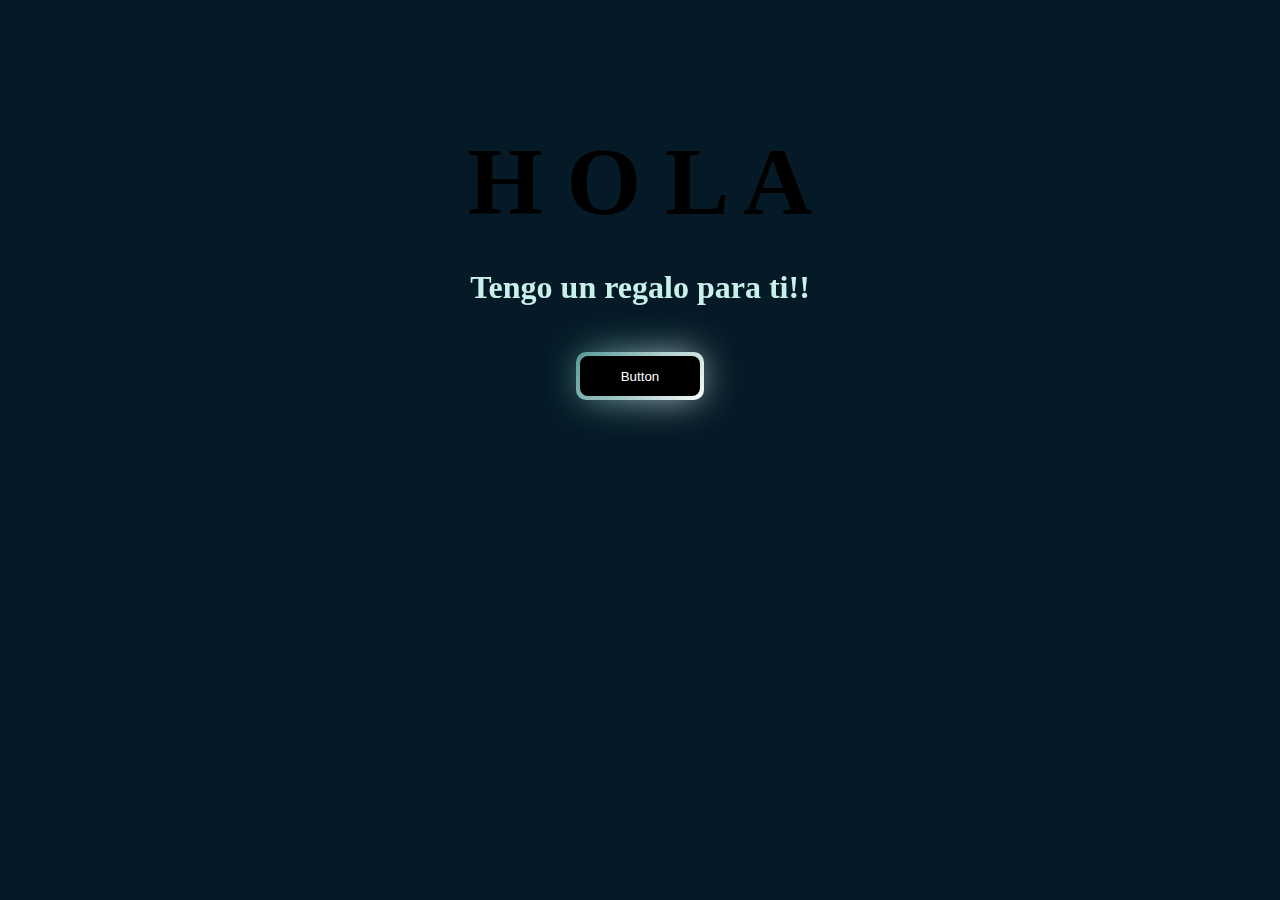
==== index.html @ 6ed1ecdd "Upload Files" ====
<!DOCTYPE html>
<html>
  <head>
    <!--Metadatos | Metadata-->
    <meta charset="utf-8" />
    <meta name="author" content="SiegBoss" />
    <meta name="description" content="Pagina principal" />
    <meta name="viewport" content="width=device-width, initial-scale=1" />
    <!--Titulo | Title-->
    <title>Regalo</title>
    <!--Icono | Icon-->
    <link rel="icon" type="image/x-icon" href="images/logo_willy.png" />
    <!-- Enlazar a Bootstrap | Link to Bootstrap -->
    <link href="https://cdn.jsdelivr.net/npm/bootstrap@5.3.2/dist/css/bootstrap.min.css" rel="stylesheet" integrity="sha384-T3c6CoIi6uLrA9TneNEoa7RxnatzjcDSCmG1MXxSR1GAsXEV/Dwwykc2MPK8M2HN" crossorigin="anonymous" />
    <link rel="stylesheet" href="https://cdn.jsdelivr.net/npm/bootstrap-icons@1.11.1/font/bootstrap-icons.css" />
    <!--Enklazar CSS Estilo | Link CSS Style-->
    <link rel="stylesheet" type="text/css" href="style/index.css"/>
  </head>

  <body>
    <div class="main_container">

      <div class="text_hi">
        <span>H</span>
        <span>O</span>
        <span>L</span>
        <span>A</span>
      </div>
      <p class="text">Tengo un regalo para ti!!</p> 
      <button class="button" onclick="location.href='html/flowers.html'">
        Button
      </button>
    </div>

    <!--Enlazar a Bootstrap | Link to Bootstrap-->
    <script src="https://cdn.jsdelivr.net/npm/bootstrap@5.3.2/dist/js/bootstrap.bundle.min.js" integrity="sha384-C6RzsynM9kWDrMNeT87bh95OGNyZPhcTNXj1NW7RuBCsyN/o0jlpcV8Qyq46cDfL" crossorigin="anonymous"></script>
    <!-- Enlazar el card_game.js | Bind the card_game.js -->
    <script src="scripts/index.js "></script>
  </body>
</html>
---- style/index.css ----
/*Estilos generales*/
body{
  background-color: #051a26;
}

/*Estilos del contenedor principal*/
.main_container {
  position: relative;
  text-align: center;
  height: 50%;
  width: 50%;
  margin: 10% auto;
}

/*Estilos del Texto HOLA*/
.text_hi{
  font-size: 6rem;
  font-weight: 900;
}
.text_hi > span{
  animation: glow 2.5s ease-in-out infinite;
}
@keyframes glow{
  0%, 100%{
    color: #fff;
    text-shadow: 0 0 12px #4f9693, 0 0 50px #4f9693, 0 0 100px #4f9693;
  }
  10%, 90%{
    color: #447ca4;
    text-shadow: none;
  }
}
.text_hi > span:nth-child(2){
  animation-delay: .2s ;
}
.text_hi > span:nth-child(3){
  animation-delay: .4s ;
}
.text_hi > span:nth-child(4){
  animation-delay: .6s;
}
.text_hi > span:nth-child(5){
  animation-delay: .8s;
}

/*Estilos del Texto Bienvenido*/
.text{
  font-size: 2rem;
  font-weight: 900;
  color: #c8f1eb;
}

.button {
  position: relative;
  width: 120px;
  height: 40px;
  margin: 50px auto;
  background-color: #000;
  display: flex;
  align-items: center;
  color: white;
  flex-direction: column;
  justify-content: center;
  border: none;
  padding: 12px;
  gap: 12px;
  border-radius: 8px;
  cursor: pointer;
}

.button::before {
  content: '';
  position: absolute;
  inset: 0;
  left: -4px;
  top: -1px;
  margin: auto;
  width: 128px;
  height: 48px;
  border-radius: 10px;
  background: linear-gradient(-45deg, white 0%, #4f9693 100% );
  z-index: -10;
  pointer-events: none;
  transition: all 0.6s cubic-bezier(0.175, 0.885, 0.32, 1.275);
}

.button::after {
  content: "";
  z-index: -1;
  position: absolute;
  inset: 0;
  background: linear-gradient(-45deg, white 0%, #4f9693 100% );
  transform: translate3d(0, 0, 0) scale(0.95);
  filter: blur(20px);
}

.button:hover::after {
  filter: blur(30px);
}

.button:hover::before {
  transform: rotate(-180deg);
}

.button:active::before {
  scale: 0.7;
}
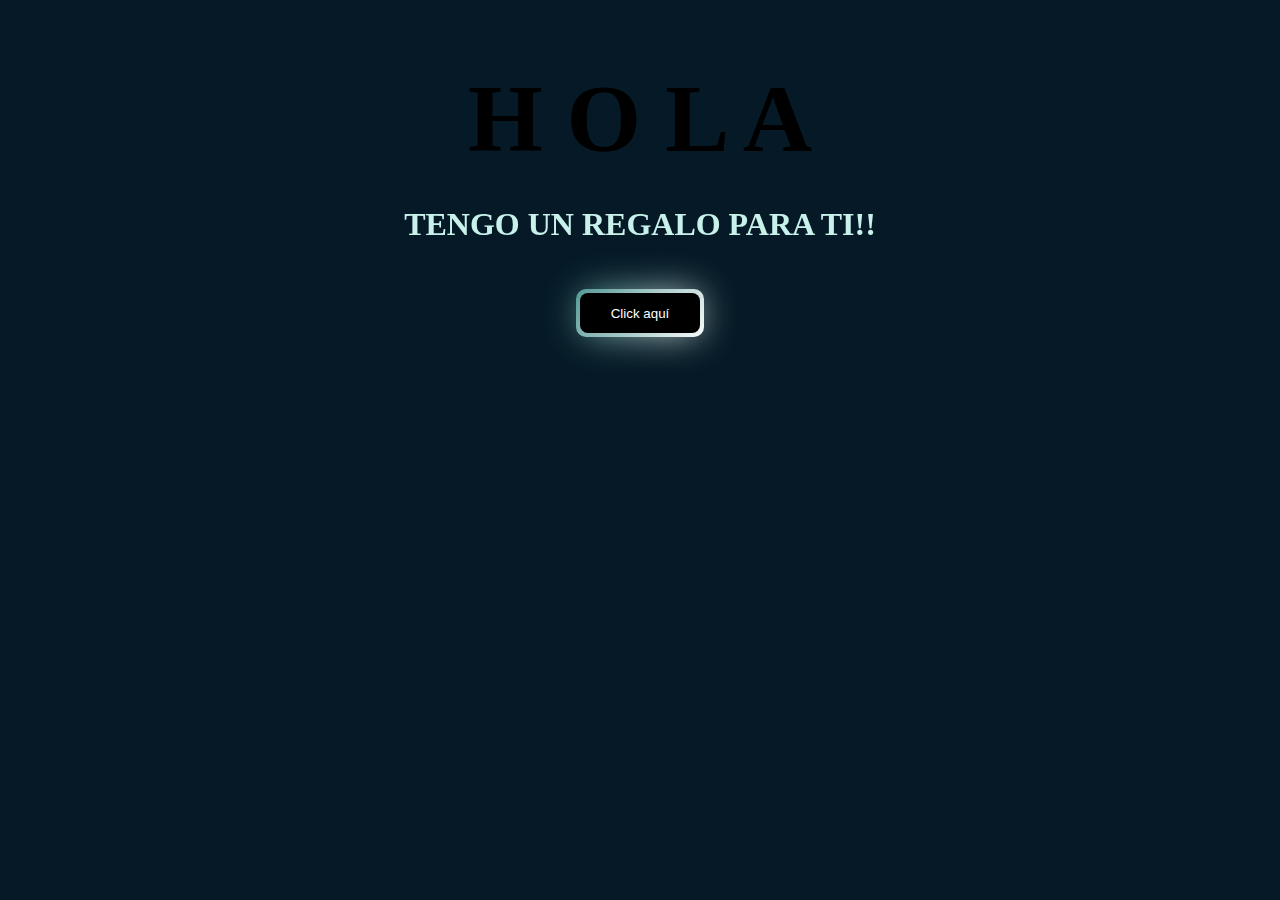
==== commit 90c08550: "Update" ====
--- a/index.html
+++ b/index.html
@@ -10,30 +10,29 @@
     <title>Regalo</title>
     <!--Icono | Icon-->
     <link rel="icon" type="image/x-icon" href="images/logo_willy.png" />
-    <!-- Enlazar a Bootstrap | Link to Bootstrap -->
-    <link href="https://cdn.jsdelivr.net/npm/bootstrap@5.3.2/dist/css/bootstrap.min.css" rel="stylesheet" integrity="sha384-T3c6CoIi6uLrA9TneNEoa7RxnatzjcDSCmG1MXxSR1GAsXEV/Dwwykc2MPK8M2HN" crossorigin="anonymous" />
-    <link rel="stylesheet" href="https://cdn.jsdelivr.net/npm/bootstrap-icons@1.11.1/font/bootstrap-icons.css" />
     <!--Enklazar CSS Estilo | Link CSS Style-->
     <link rel="stylesheet" type="text/css" href="style/index.css"/>
   </head>
 
   <body>
+
+    <!--Contenedor principal | Main container-->
     <div class="main_container">
-
+      <!--Contenedor del texto Hola | Container of the text Hola-->
       <div class="text_hi">
-        <span>H</span>
-        <span>O</span>
-        <span>L</span>
-        <span>A</span>
+        <span class="text_h">H</span>
+        <span class="text_o">O</span>
+        <span class="text_l">L</span>
+        <span class="text_a">A</span>
       </div>
+      <!--Contenedor de texto | Text container-->
       <p class="text">Tengo un regalo para ti!!</p> 
+      <!--Boton | Button-->
       <button class="button" onclick="location.href='html/flowers.html'">
-        Button
+        Click aquí
       </button>
     </div>
-
-    <!--Enlazar a Bootstrap | Link to Bootstrap-->
-    <script src="https://cdn.jsdelivr.net/npm/bootstrap@5.3.2/dist/js/bootstrap.bundle.min.js" integrity="sha384-C6RzsynM9kWDrMNeT87bh95OGNyZPhcTNXj1NW7RuBCsyN/o0jlpcV8Qyq46cDfL" crossorigin="anonymous"></script>
+    
     <!-- Enlazar el card_game.js | Bind the card_game.js -->
     <script src="scripts/index.js "></script>
   </body>
--- a/style/index.css
+++ b/style/index.css
@@ -1,25 +1,29 @@
-/*Estilos generales*/
+/*Estilos generales de la página | General page styles*/
 body{
   background-color: #051a26;
 }
 
-/*Estilos del contenedor principal*/
+
+/*Estilos del contenedor principal | Main container styles*/
 .main_container {
   position: relative;
   text-align: center;
   height: 50%;
   width: 50%;
-  margin: 10% auto;
+  margin: 5% auto;
 }
 
-/*Estilos del Texto HOLA*/
+
+/*Estilos del Texto HOLA | Styles of the text HOLA*/
 .text_hi{
   font-size: 6rem;
   font-weight: 900;
 }
+
 .text_hi > span{
   animation: glow 2.5s ease-in-out infinite;
 }
+
 @keyframes glow{
   0%, 100%{
     color: #fff;
@@ -30,26 +34,34 @@
     text-shadow: none;
   }
 }
-.text_hi > span:nth-child(2){
+
+.text_hi > .text_h{
   animation-delay: .2s ;
 }
-.text_hi > span:nth-child(3){
+
+.text_hi > .text_o{
   animation-delay: .4s ;
 }
-.text_hi > span:nth-child(4){
+
+.text_hi > .text_l{
   animation-delay: .6s;
 }
-.text_hi > span:nth-child(5){
+
+.text_hi > .text_a{
   animation-delay: .8s;
 }
 
-/*Estilos del Texto Bienvenido*/
+
+/*Estilos del Texto | Styles of the text*/
 .text{
   font-size: 2rem;
-  font-weight: 900;
+  font-weight: 700;
+  text-transform: uppercase;
   color: #c8f1eb;
 }
 
+
+/*Estilos del Botón | Styles of the button*/
 .button {
   position: relative;
   width: 120px;
@@ -105,3 +117,34 @@
 .button:active::before {
   scale: 0.7;
 }
+
+
+/*Responsibo | Responsive*/
+
+@media screen and (max-width: 708px){
+  .main_container {
+    width: 100%;
+    margin: 25% auto;
+  }
+  
+  .text_hi{
+    font-size: 5rem;
+  }
+  
+}
+
+@media screen and (max-width: 474px){
+
+  .main_container {
+    width: 100%;
+    margin: 50% auto;
+  }
+  
+  .text_hi{
+    font-size: 3rem;
+  }
+
+  .text{
+    font-size: 1rem;
+  }
+}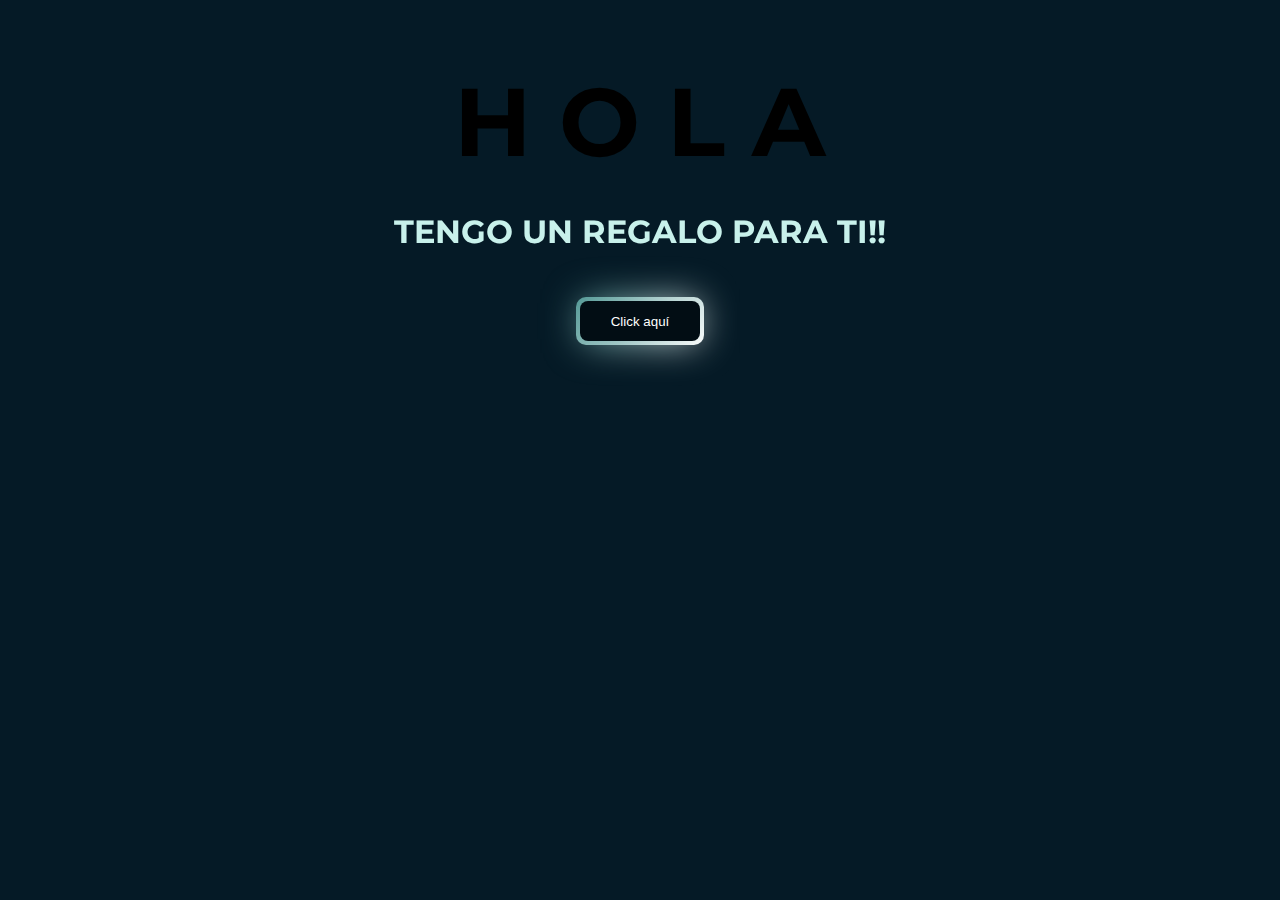
==== commit eea3fd1a: "update" ====
--- a/index.html
+++ b/index.html
@@ -1,6 +1,8 @@
 <!DOCTYPE html>
 <html>
-  <head>
+
+<head>
+
     <!--Metadatos | Metadata-->
     <meta charset="utf-8" />
     <meta name="author" content="SiegBoss" />
@@ -11,29 +13,35 @@
     <!--Icono | Icon-->
     <link rel="icon" type="image/x-icon" href="images/logo_willy.png" />
     <!--Enklazar CSS Estilo | Link CSS Style-->
-    <link rel="stylesheet" type="text/css" href="style/index.css"/>
-  </head>
+    <link rel="stylesheet" type="text/css" href="style/index.css" />
+    <!--Tipografias | Fonts-->
+    <link rel="preconnect" href="https://fonts.googleapis.com">
+    <link rel="preconnect" href="https://fonts.gstatic.com" crossorigin>
+    <link href="https://fonts.googleapis.com/css2?family=Montserrat:wght@400;700&display=swap" rel="stylesheet">
 
-  <body>
+</head>
+
+<body>
 
     <!--Contenedor principal | Main container-->
-    <div class="main_container">
-      <!--Contenedor del texto Hola | Container of the text Hola-->
-      <div class="text_hi">
-        <span class="text_h">H</span>
-        <span class="text_o">O</span>
-        <span class="text_l">L</span>
-        <span class="text_a">A</span>
-      </div>
-      <!--Contenedor de texto | Text container-->
-      <p class="text">Tengo un regalo para ti!!</p> 
-      <!--Boton | Button-->
-      <button class="button" onclick="location.href='html/flowers.html'">
-        Click aquí
-      </button>
+    <div class="main-container">
+
+        <!--Contenedor del texto Hola | Container of the text Hola-->
+        <div class="text-hi">
+            <span class="text-h">H</span>
+            <span class="text-o">O</span>
+            <span class="text-l">L</span>
+            <span class="text-a">A</span>
+        </div>
+
+        <!--Contenedor de texto | Text container-->
+        <p class="text">Tengo un regalo para ti!!</p>
+
+        <!--Boton | Button-->
+        <button class="button" onclick="location.href='pages/flowers.html'">
+            Click aquí
+        </button>
+
     </div>
-    
-    <!-- Enlazar el card_game.js | Bind the card_game.js -->
-    <script src="scripts/index.js "></script>
-  </body>
-</html>
+</body>
+</html>--- a/style/index.css
+++ b/style/index.css
@@ -1,150 +1,155 @@
 /*Estilos generales de la página | General page styles*/
-body{
-  background-color: #051a26;
+body {
+    font-family: 'Montserrat', sans-serif;
+    background-color: #051a26;
 }
 
 
 /*Estilos del contenedor principal | Main container styles*/
-.main_container {
-  position: relative;
-  text-align: center;
-  height: 50%;
-  width: 50%;
-  margin: 5% auto;
+.main-container {
+    position: relative;
+    text-align: center;
+    height: 50%;
+    width: 50%;
+    margin: 5% auto;
 }
 
 
 /*Estilos del Texto HOLA | Styles of the text HOLA*/
-.text_hi{
-  font-size: 6rem;
-  font-weight: 900;
+.text-hi {
+    font-size: 6rem;
+    font-weight: bold;
 }
 
-.text_hi > span{
-  animation: glow 2.5s ease-in-out infinite;
+.text-hi > span {
+    animation: glow 2.5s ease-in-out infinite;
 }
 
-@keyframes glow{
-  0%, 100%{
-    color: #fff;
-    text-shadow: 0 0 12px #4f9693, 0 0 50px #4f9693, 0 0 100px #4f9693;
-  }
-  10%, 90%{
-    color: #447ca4;
-    text-shadow: none;
-  }
+@keyframes glow {
+
+    0%,
+    100% {
+        color: #fff;
+        text-shadow: 0 0 12px #4f9693, 0 0 50px #4f9693, 0 0 100px #4f9693;
+    }
+
+    10%,
+    90% {
+        color: #447ca4;
+        text-shadow: none;
+    }
 }
 
-.text_hi > .text_h{
-  animation-delay: .2s ;
+.text-hi > .text-h {
+    animation-delay: .2s;
 }
 
-.text_hi > .text_o{
-  animation-delay: .4s ;
+.text-hi > .text-o {
+    animation-delay: .4s;
 }
 
-.text_hi > .text_l{
-  animation-delay: .6s;
+.text-hi > .text-l {
+    animation-delay: .6s;
 }
 
-.text_hi > .text_a{
-  animation-delay: .8s;
+.text-hi > .text-a {
+    animation-delay: .8s;
 }
 
 
 /*Estilos del Texto | Styles of the text*/
-.text{
-  font-size: 2rem;
-  font-weight: 700;
-  text-transform: uppercase;
-  color: #c8f1eb;
+.text {
+    font-size: 2rem;
+    font-weight: 700;
+    text-transform: uppercase;
+    color: #c8f1eb;
 }
 
 
 /*Estilos del Botón | Styles of the button*/
 .button {
-  position: relative;
-  width: 120px;
-  height: 40px;
-  margin: 50px auto;
-  background-color: #000;
-  display: flex;
-  align-items: center;
-  color: white;
-  flex-direction: column;
-  justify-content: center;
-  border: none;
-  padding: 12px;
-  gap: 12px;
-  border-radius: 8px;
-  cursor: pointer;
+    position: relative;
+    width: 120px;
+    height: 40px;
+    margin: 50px auto;
+    background-color: #020d14;
+    display: flex;
+    align-items: center;
+    color: white;
+    flex-direction: column;
+    justify-content: center;
+    border: none;
+    padding: 12px;
+    gap: 12px;
+    border-radius: 8px;
+    cursor: pointer;
 }
 
 .button::before {
-  content: '';
-  position: absolute;
-  inset: 0;
-  left: -4px;
-  top: -1px;
-  margin: auto;
-  width: 128px;
-  height: 48px;
-  border-radius: 10px;
-  background: linear-gradient(-45deg, white 0%, #4f9693 100% );
-  z-index: -10;
-  pointer-events: none;
-  transition: all 0.6s cubic-bezier(0.175, 0.885, 0.32, 1.275);
+    content: '';
+    position: absolute;
+    inset: 0;
+    left: -4px;
+    top: -1px;
+    margin: auto;
+    width: 128px;
+    height: 48px;
+    border-radius: 10px;
+    background: linear-gradient(-45deg, white 0%, #4f9693 100%);
+    z-index: -10;
+    pointer-events: none;
+    transition: all 0.6s cubic-bezier(0.175, 0.885, 0.32, 1.275);
 }
 
 .button::after {
-  content: "";
-  z-index: -1;
-  position: absolute;
-  inset: 0;
-  background: linear-gradient(-45deg, white 0%, #4f9693 100% );
-  transform: translate3d(0, 0, 0) scale(0.95);
-  filter: blur(20px);
+    content: "";
+    z-index: -1;
+    position: absolute;
+    inset: 0;
+    background: linear-gradient(-45deg, white 0%, #4f9693 100%);
+    transform: translate3d(0, 0, 0) scale(0.95);
+    filter: blur(20px);
 }
 
 .button:hover::after {
-  filter: blur(30px);
+    filter: blur(30px);
 }
 
 .button:hover::before {
-  transform: rotate(-180deg);
+    transform: rotate(-180deg);
 }
 
 .button:active::before {
-  scale: 0.7;
+    scale: 0.7;
 }
 
 
 /*Responsibo | Responsive*/
 
-@media screen and (max-width: 708px){
-  .main_container {
-    width: 100%;
-    margin: 25% auto;
-  }
-  
-  .text_hi{
-    font-size: 5rem;
-  }
-  
+@media screen and (max-width: 708px) {
+    .main-container {
+        width: 100%;
+        margin: 25% auto;
+    }
+
+    .text-hi {
+        font-size: 5rem;
+    }
+
 }
 
-@media screen and (max-width: 474px){
+@media screen and (max-width: 474px) {
 
-  .main_container {
-    width: 100%;
-    margin: 50% auto;
-  }
-  
-  .text_hi{
-    font-size: 3rem;
-  }
+    .main-container {
+        width: 100%;
+        margin: 50% auto;
+    }
 
-  .text{
-    font-size: 1rem;
-  }
+    .text-hi {
+        font-size: 3rem;
+    }
+
+    .text {
+        font-size: 1rem;
+    }
 }